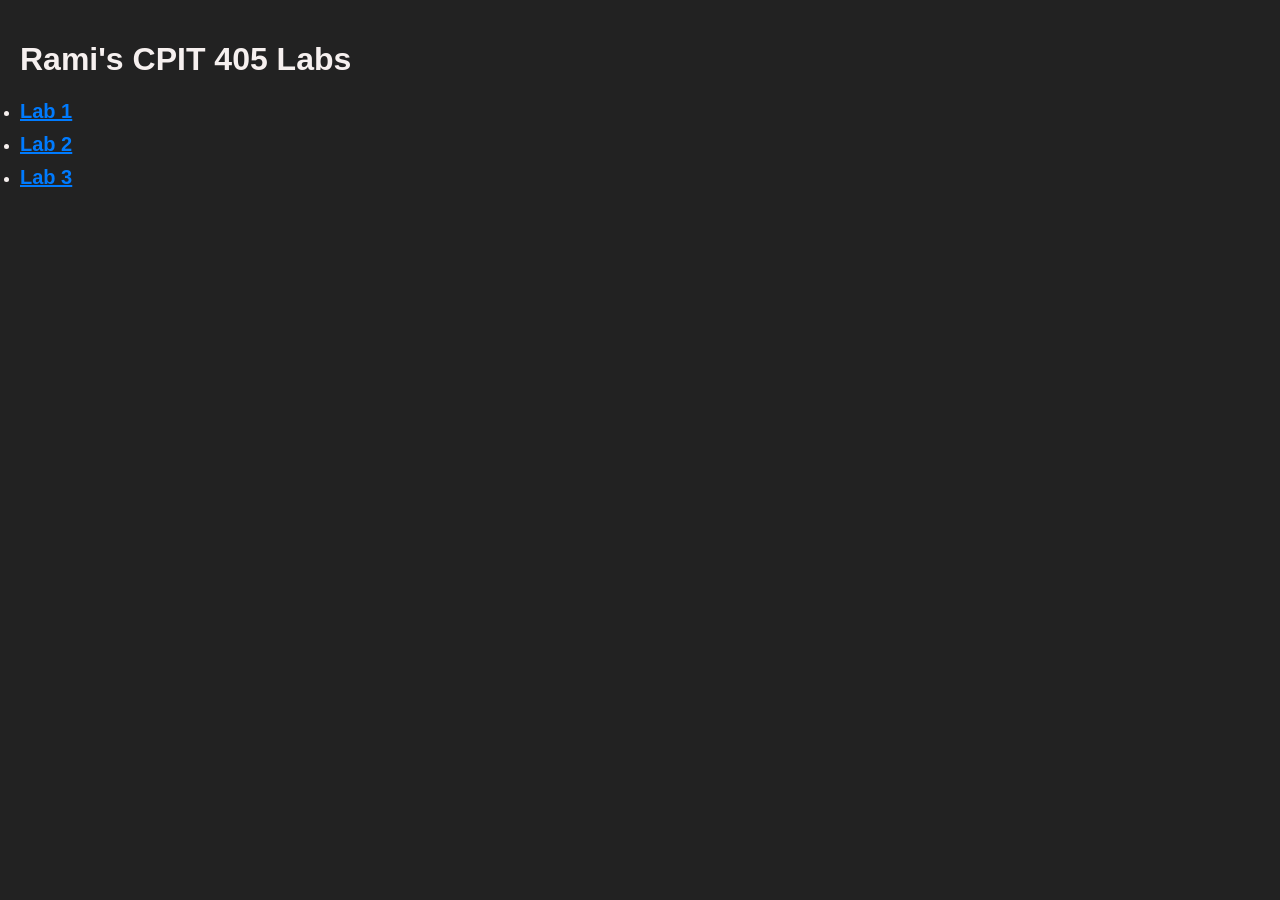
==== index.html @ 5b5f0ca2 "link to all labs page" ====
<!doctype html>
<html lang="en">
  <head>
    <meta charset="UTF-8" />
    <title>Rami Lab works</title>
  </head>
  <body>
    <style>
      body {
        font-family: Arial, sans-serif;
        background-color: #222;
        color: rgb(246, 240, 239);
        margin: 0;
        padding: 20px;
      }

      ul {
        list-style-type: disc;
        padding: 0;
      }
      li {
        margin: 10px 0;
      }
      a {
        text-decoration: underline;
        color: #007bff;
        font-size: 20px;
        font-weight: bold;
      }
      a:hover {
        text-decoration: underline;
      }
    </style>
    <h1>Rami's CPIT 405 Labs</h1>
    <ul>
      <li><a href="lab1/">Lab 1</a></li>
      <li><a href="lab2/">Lab 2</a></li>
      <li><a href="lab3/">Lab 3</a></li>
    </ul>

    

  </body>
</html>
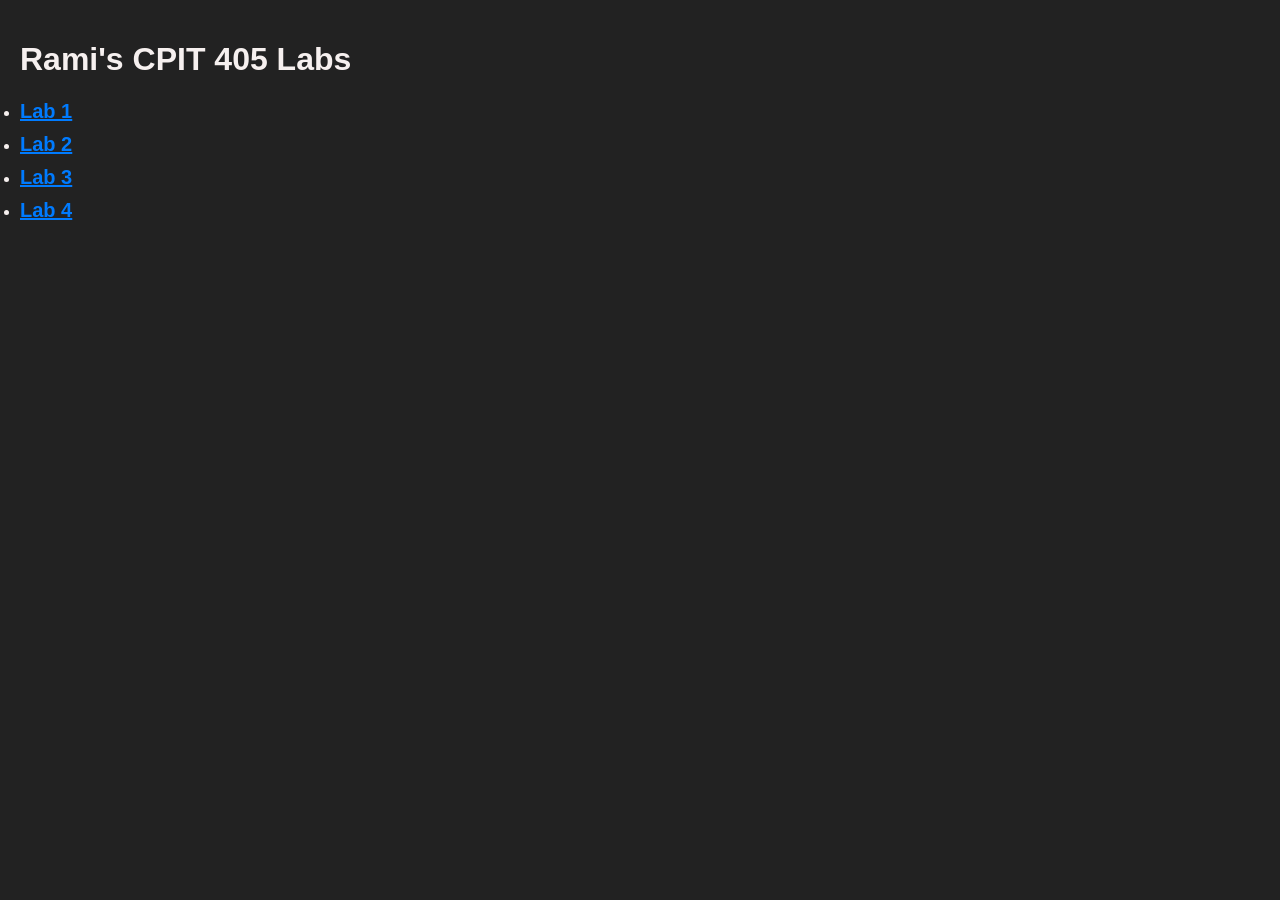
==== commit d22e5ded: "added lab 4" ====
--- a/index.html
+++ b/index.html
@@ -36,6 +36,7 @@
       <li><a href="lab1/">Lab 1</a></li>
       <li><a href="lab2/">Lab 2</a></li>
       <li><a href="lab3/">Lab 3</a></li>
+      <li><a href="lab4/">Lab 4</a></li>
     </ul>
 
     
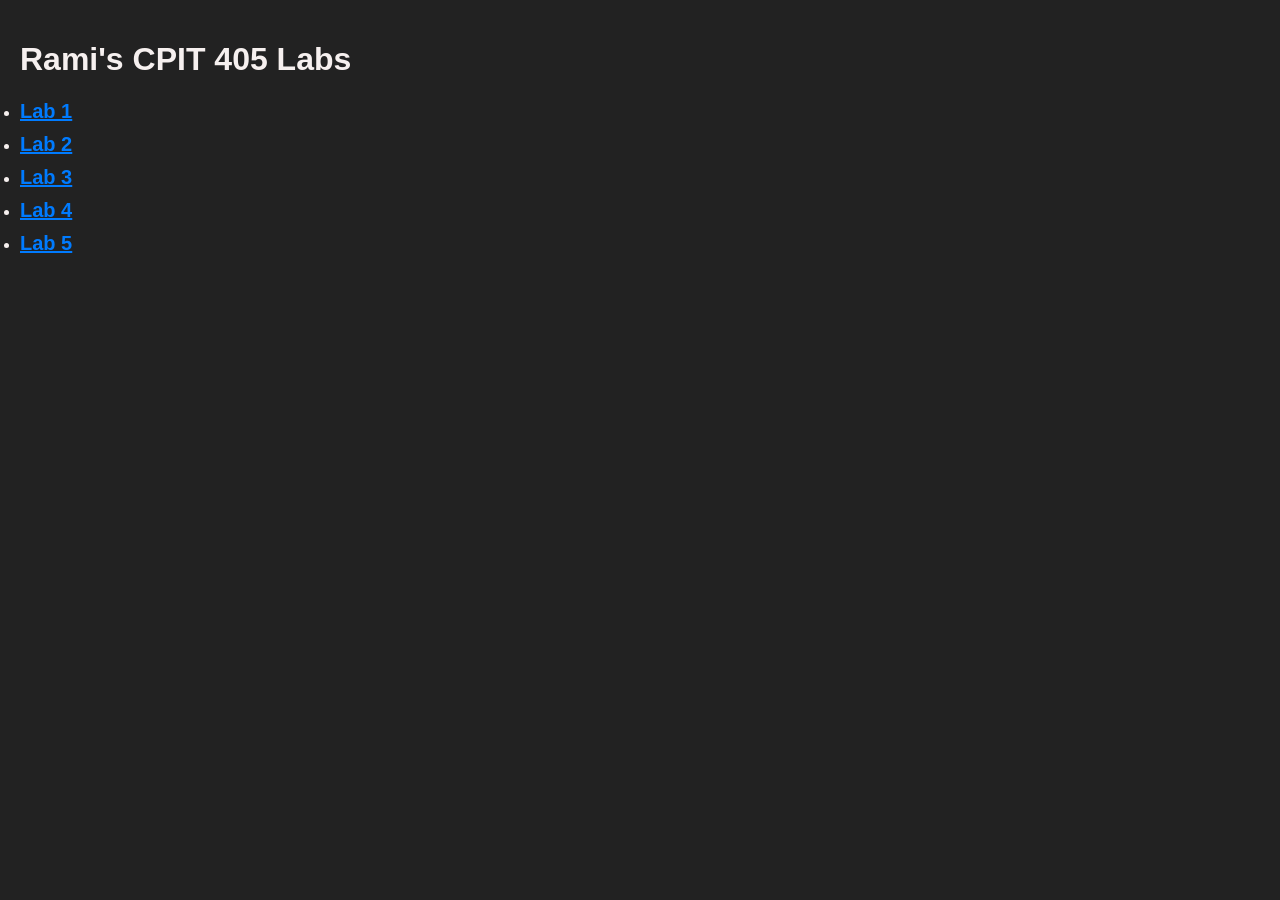
==== commit 6a8e9f8f: "lab5 added" ====
--- a/index.html
+++ b/index.html
@@ -37,6 +37,7 @@
       <li><a href="lab2/">Lab 2</a></li>
       <li><a href="lab3/">Lab 3</a></li>
       <li><a href="lab4/">Lab 4</a></li>
+      <li><a href="lab5/">Lab 5</a></li>
     </ul>
 
     
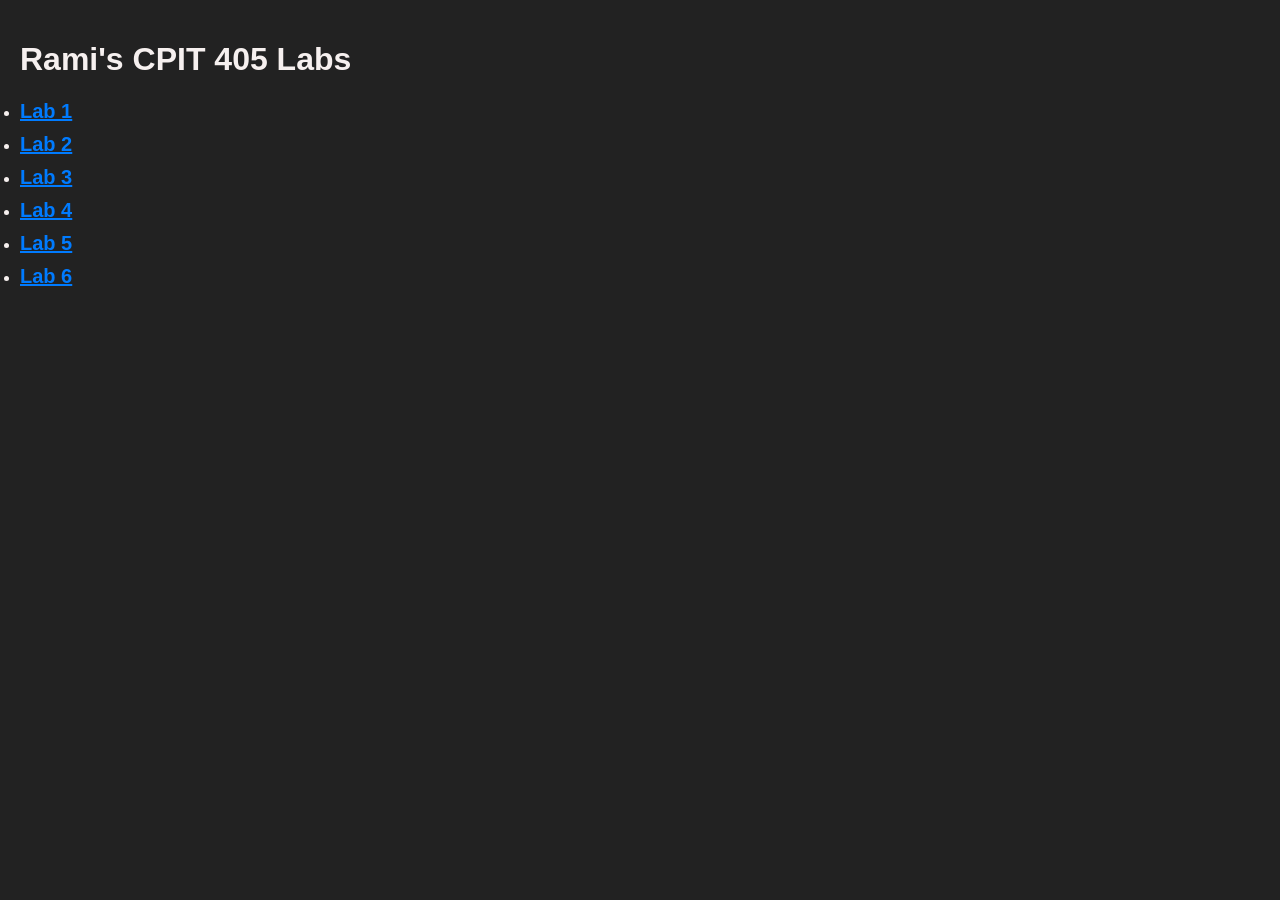
==== commit a9eb5ffd: "updeate main page to add the 6th lab" ====
--- a/index.html
+++ b/index.html
@@ -38,6 +38,7 @@
       <li><a href="lab3/">Lab 3</a></li>
       <li><a href="lab4/">Lab 4</a></li>
       <li><a href="lab5/">Lab 5</a></li>
+      <li><a href="lab6/">Lab 6</a></li>
     </ul>
 
     
